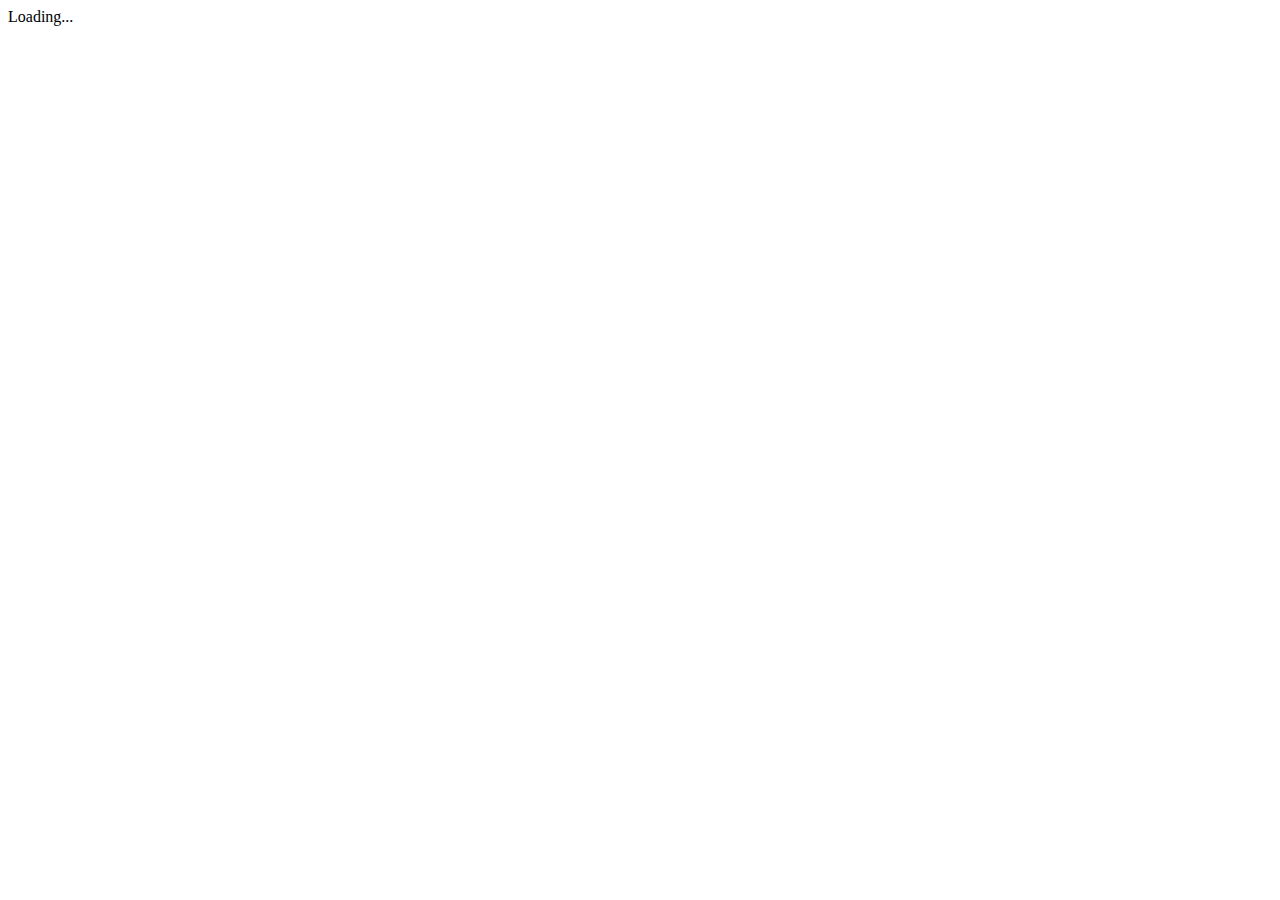
==== src/index.html @ be098b5c "chore: initial commit from angular-cli                           _                      _ _    __ _ " ====
<!doctype html>
<html>
<head>
  <meta charset="utf-8">
  <title>Myapp</title>
  <base href="/">

  <meta name="viewport" content="width=device-width, initial-scale=1">
  <link rel="icon" type="image/x-icon" href="favicon.ico">
</head>
<body>
  <app-root>Loading...</app-root>
</body>
</html>
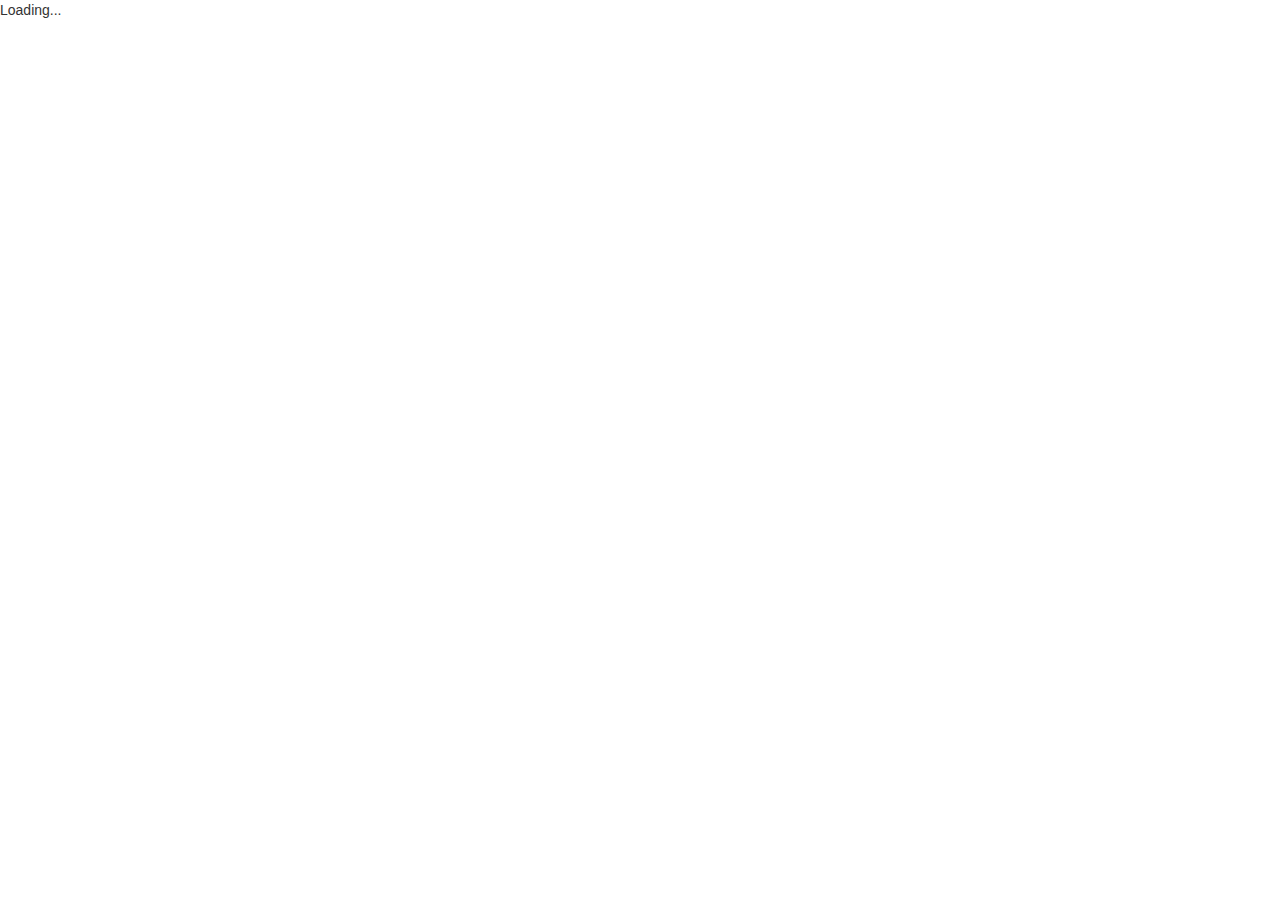
==== commit 31e78d51: "initial commit" ====
--- a/src/index.html
+++ b/src/index.html
@@ -7,6 +7,8 @@
 
   <meta name="viewport" content="width=device-width, initial-scale=1">
   <link rel="icon" type="image/x-icon" href="favicon.ico">
+  <link rel="stylesheet" href="https://maxcdn.bootstrapcdn.com/bootstrap/3.3.7/css/bootstrap.min.css" integrity="sha384-BVYiiSIFeK1dGmJRAkycuHAHRg32OmUcww7on3RYdg4Va+PmSTsz/K68vbdEjh4u" crossorigin="anonymous">
+
 </head>
 <body>
   <app-root>Loading...</app-root>
